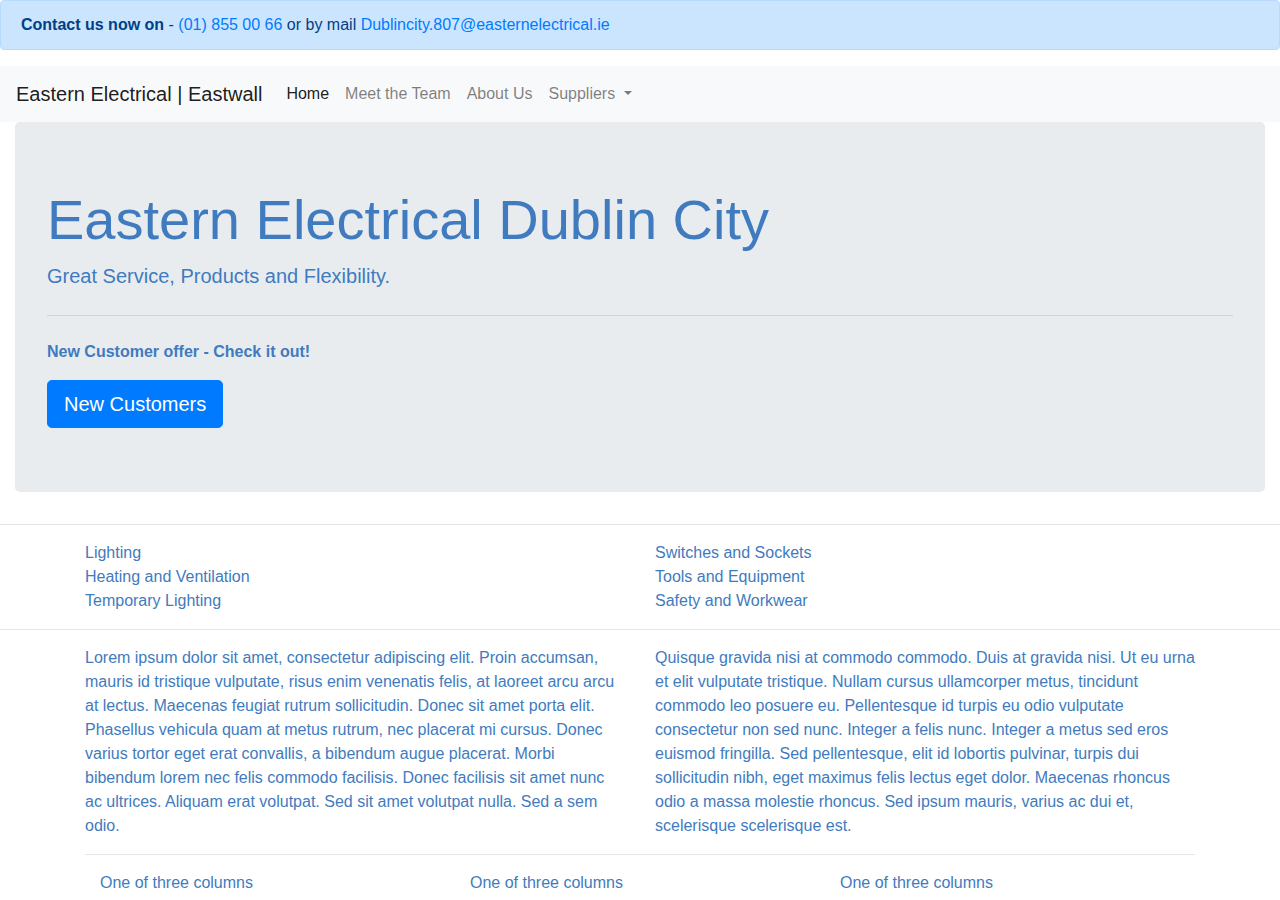
==== index.html @ eb763b66 "initial commit" ====
<!DOCTYPE html>
<html lang="en-us">
    
<head>
    <meta charset="utf-8">
    <title>Eastern Electrical | Eastwall</title>
    <meta name="viewport" content="width=device-width, initial-scale=1.0">
    <link rel="stylesheet" href="https://stackpath.bootstrapcdn.com/bootstrap/4.4.1/css/bootstrap.min.css" integrity="sha384-Vkoo8x4CGsO3+Hhxv8T/Q5PaXtkKtu6ug5TOeNV6gBiFeWPGFN9MuhOf23Q9Ifjh" crossorigin="anonymous">
    <link rel="stylesheet" href="https://use.fontawesome.com/releases/v5.6.1/css/all.css" integrity="sha384-gfdkjb5BdAXd+lj+gudLWI+BXq4IuLW5IT+brZEZsLFm++aCMlF1V92rMkPaX4PP" crossorigin="anonymous">
    <link href="https://fonts.googleapis.com/css?family=Karla&display=swap" rel="stylesheet">
    <link rel="stylesheet" href="css/style.css" type="text/css">
</head>

<body>
    <div class="alert alert-primary" role="alert">
        <strong>Contact us now on</strong> - <a href="tel:018550066 ">(01) 855 00 66</a> or by mail <a href="mailto:dublincity.807@easternelectrical.ie"> Dublincity.807@easternelectrical.ie</a>
      </div>
    <!--Navbar-->
    <nav class="navbar navbar-expand-lg navbar-light bg-light">
        <a class="navbar-brand" href="#">Eastern Electrical | Eastwall</a>
        <button class="navbar-toggler" type="button" data-toggle="collapse" data-target="#navbarNavDropdown" aria-controls="navbarNavDropdown" aria-expanded="false" aria-label="Toggle navigation">
          <span class="navbar-toggler-icon"></span>
        </button>
        <div class="collapse navbar-collapse" id="navbarNavDropdown">
          <ul class="navbar-nav">
            <li class="nav-item active">
              <a class="nav-link" href="index.html">Home <span class="sr-only"></span></a>
            </li>
            <li class="nav-item">
              <a class="nav-link" href="team.html">Meet the Team</a>
            </li>
            <li class="nav-item">
              <a class="nav-link" href="/">About Us</a>
            </li>
            <li class="nav-item dropdown">
              <a class="nav-link dropdown-toggle" href="#" id="navbarDropdownMenuLink" role="button" data-toggle="dropdown" aria-haspopup="true" aria-expanded="false">
                Suppliers
              </a>
              <div class="dropdown-menu" aria-labelledby="navbarDropdownMenuLink">
                <a class="dropdown-item" href="https://www.anselluk.com/" target="_blank">Ansell</a>
                <a class="dropdown-item" href="https://www.mennekes.com/" target="_blank">Mennekes</a>
                <a class="dropdown-item" href="https://www.hager.ie/" target="_blank">Hager</a>
                <a class="dropdown-item" href="https://craigandderricott.co.uk/" target="_blank">Craig & Dericott</a>
                <a class="dropdown-item" href="https://www.se.com/ie/en/" target="_blank">Schneider</a>
                <a class="dropdown-item" href="https://robus.com/" target="_blank">Robus</a>
                <a class="dropdown-item" href="https://www.unitrunk.co.uk/" target="_blank">Unitrunk</a>
                <a class="dropdown-item" href="https://www.ledvance.com/" target="_blank">Ledvance</a>
                <a class="dropdown-item" href="https://www.atc.ie/" target="_blank">ATC</a>
                <a class="dropdown-item" href="https://espi.ie/" target="_blank">ESPI</a>
                <a class="dropdown-item" href="https://www.glendimplexireland.com/" target="_blank">Dimpco</a>
                <a class="dropdown-item" href="https://www.snickersworkwear.ie/"target="_blank">Snickers</a>
                <a class="dropdown-item" href="https://www.wiha.com/int/en/" target="_blank">WIHA</a>
                <a class="dropdown-item" href="https://www.carlkammerling.com/" target="_blank">CK Tools</a>
                <a class="dropdown-item" href="https://www.briticent.co.uk/" target="_blank">Bracken Heath | Briticent</a>
              </div>
            </li>
          </ul>
        </div>
      </nav>
      <!--/.Navbar-->

      <!--Callout-->
      <div class="container-fluid callout-container">
        <div class="jumbotron">
            <h1 class="display-4">Eastern Electrical Dublin City</h1>
            <p class="lead">Great Service, Products and Flexibility.</p>
            <hr class="my-4">
            <strong><p> New Customer offer - Check it out! </p></strong>
            <a class="btn btn-primary btn-lg" href="/" role="button">New Customers</a>
          </div>
      </div>
      <!--/.Callout-->
      <hr>
      <!--Products-->
      <div class="container product-container">
        <div class="row row-cols-2">
          <div class="col"><i class="far fa-lightbulb"></i> Lighting</div>
          <div class="col"><i class="fas fa-plug"></i> Switches and Sockets</div>
          <div class="col"><i class="fas fa-burn"></i> Heating and Ventilation</div>
          <div class="col"><i class="fas fa-tools"></i> Tools and Equipment</div>
          <div class="col"><i class="far fa-building"></i> Temporary Lighting</div>
          <div class="col"><i class="fas fa-medkit"></i> Safety and Workwear</div>
        </div>
      </div>
      <!--/.Products-->
      <hr>
      <!--Features-->
      <div class="container product-container">
        <div class="row row-cols-2">
          <div class="col"> Lorem ipsum dolor sit amet, consectetur adipiscing elit. Proin accumsan, mauris id tristique vulputate, risus enim venenatis felis, at laoreet arcu arcu at lectus. Maecenas feugiat rutrum sollicitudin. Donec sit amet porta elit. Phasellus vehicula quam at metus rutrum, nec placerat mi cursus. Donec varius tortor eget erat convallis, a bibendum augue placerat. Morbi bibendum lorem nec felis commodo facilisis. Donec facilisis sit amet nunc ac ultrices. Aliquam erat volutpat. Sed sit amet volutpat nulla. Sed a sem odio.</div>
          <div class="col"> Quisque gravida nisi at commodo commodo. Duis at gravida nisi. Ut eu urna et elit vulputate tristique. Nullam cursus ullamcorper metus, tincidunt commodo leo posuere eu. Pellentesque id turpis eu odio vulputate consectetur non sed nunc. Integer a felis nunc. Integer a metus sed eros euismod fringilla. Sed pellentesque, elit id lobortis pulvinar, turpis dui sollicitudin nibh, eget maximus felis lectus eget dolor. Maecenas rhoncus odio a massa molestie rhoncus. Sed ipsum mauris, varius ac dui et, scelerisque scelerisque est.</div>
      </div>
      <!--/.Features-->
      <hr>
      <!--Footer-->
      <footer class="footer-container">
        <div class="container features-container">
            <div class="row">
              <div class="col-sm">
                One of three columns
              </div>
              <div class="col-sm">
                One of three columns
              </div>
              <div class="col-sm">
                One of three columns
              </div>
            </div>
          </div>
      </footer>
      <!--Footer-->
    

      <script src="https://code.jquery.com/jquery-3.3.1.slim.min.js" integrity="sha384-q8i/X+965DzO0rT7abK41JStQIAqVgRVzpbzo5smXKp4YfRvH+8abtTE1Pi6jizo" crossorigin="anonymous"></script>
      <script src="https://cdnjs.cloudflare.com/ajax/libs/popper.js/1.14.3/umd/popper.min.js" integrity="sha384-ZMP7rVo3mIykV+2+9J3UJ46jBk0WLaUAdn689aCwoqbBJiSnjAK/l8WvCWPIPm49" crossorigin="anonymous"></script>
      <script src="https://stackpath.bootstrapcdn.com/bootstrap/4.1.3/js/bootstrap.min.js" integrity="sha384-ChfqqxuZUCnJSK3+MXmPNIyE6ZbWh2IMqE241rYiqJxyMiZ6OW/JmZQ5stwEULTy" crossorigin="anonymous"></script>

</body>

</html>
---- css/style.css ----
body {
    
    color: rgb(63, 123, 190) 

}

.navbar{
    
}

.callout-container{
    
}

.product-container{
    
}

.features-container{
    
}
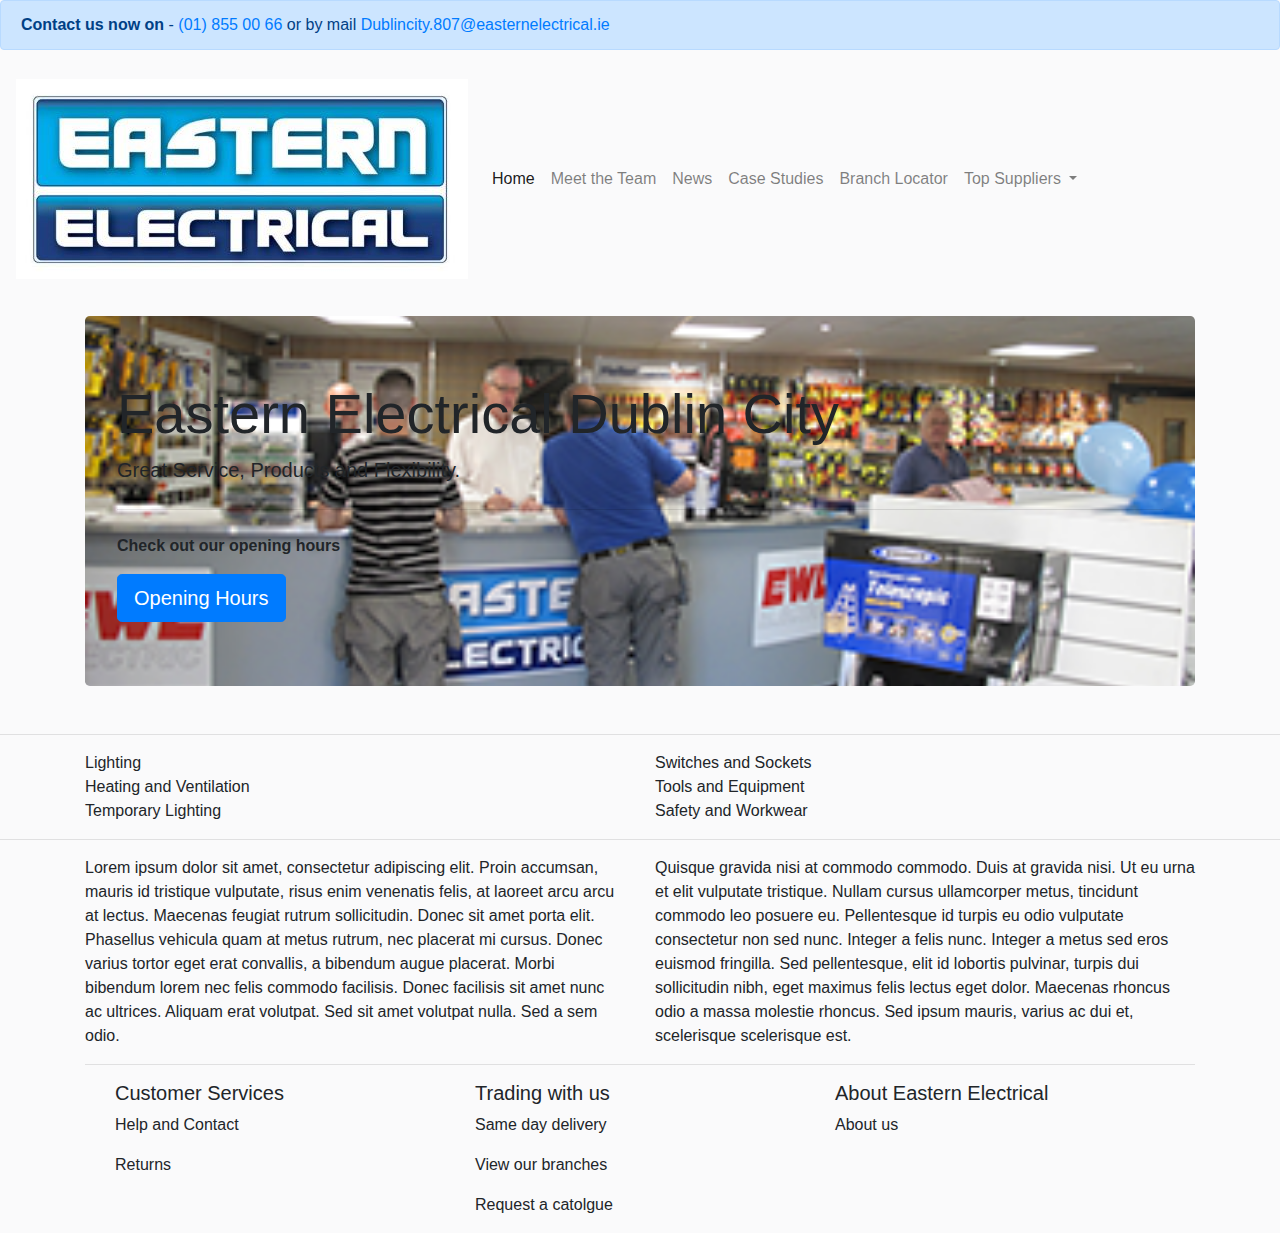
==== commit 015a5b9f: "Team page started" ====
--- a/index.html
+++ b/index.html
@@ -16,8 +16,8 @@
         <strong>Contact us now on</strong> - <a href="tel:018550066 ">(01) 855 00 66</a> or by mail <a href="mailto:dublincity.807@easternelectrical.ie"> Dublincity.807@easternelectrical.ie</a>
       </div>
     <!--Navbar-->
-    <nav class="navbar navbar-expand-lg navbar-light bg-light">
-        <a class="navbar-brand" href="#">Eastern Electrical | Eastwall</a>
+    <nav class="navbar navbar-expand-lg navbar-light ">
+        <a class="navbar-brand" href="index.html"><img src="images/EE.jpg" alt="Eastern Electrical Eastwall"></a>
         <button class="navbar-toggler" type="button" data-toggle="collapse" data-target="#navbarNavDropdown" aria-controls="navbarNavDropdown" aria-expanded="false" aria-label="Toggle navigation">
           <span class="navbar-toggler-icon"></span>
         </button>
@@ -30,11 +30,17 @@
               <a class="nav-link" href="team.html">Meet the Team</a>
             </li>
             <li class="nav-item">
-              <a class="nav-link" href="/">About Us</a>
+              <a class="nav-link" href="/">News</a>
+            </li>
+            <li class="nav-item">
+              <a class="nav-link" href="/">Case Studies</a>
+            </li>
+            <li class="nav-item">
+              <a class="nav-link" href="/">Branch Locator</a>
             </li>
             <li class="nav-item dropdown">
               <a class="nav-link dropdown-toggle" href="#" id="navbarDropdownMenuLink" role="button" data-toggle="dropdown" aria-haspopup="true" aria-expanded="false">
-                Suppliers
+                Top Suppliers
               </a>
               <div class="dropdown-menu" aria-labelledby="navbarDropdownMenuLink">
                 <a class="dropdown-item" href="https://www.anselluk.com/" target="_blank">Ansell</a>
@@ -51,7 +57,6 @@
                 <a class="dropdown-item" href="https://www.snickersworkwear.ie/"target="_blank">Snickers</a>
                 <a class="dropdown-item" href="https://www.wiha.com/int/en/" target="_blank">WIHA</a>
                 <a class="dropdown-item" href="https://www.carlkammerling.com/" target="_blank">CK Tools</a>
-                <a class="dropdown-item" href="https://www.briticent.co.uk/" target="_blank">Bracken Heath | Briticent</a>
               </div>
             </li>
           </ul>
@@ -60,14 +65,19 @@
       <!--/.Navbar-->
 
       <!--Callout-->
-      <div class="container-fluid callout-container">
-        <div class="jumbotron">
-            <h1 class="display-4">Eastern Electrical Dublin City</h1>
-            <p class="lead">Great Service, Products and Flexibility.</p>
-            <hr class="my-4">
-            <strong><p> New Customer offer - Check it out! </p></strong>
-            <a class="btn btn-primary btn-lg" href="/" role="button">New Customers</a>
+      <div class="container callout-container">
+        <div class="opaque-overlay">&nbsp;</div>
+        <div class="row">
+          <div class="col-12">
+            <section class="jumbotron">
+              <h1 class="display-4">Eastern Electrical Dublin City</h1>
+              <p class="lead">Great Service, Products and Flexibility.</p>
+              <hr class="my-4">
+              <strong><p> Check out our opening hours </p></strong>
+              <a class="btn btn-primary btn-lg" href="opening-hours.html" role="button">Opening Hours</a>
+            </section>
           </div>
+        </div>
       </div>
       <!--/.Callout-->
       <hr>
@@ -93,23 +103,30 @@
       <!--/.Features-->
       <hr>
       <!--Footer-->
-      <footer class="footer-container">
+      <footer class=" container-fluid footer-container">
         <div class="container features-container">
             <div class="row">
-              <div class="col-sm">
-                One of three columns
+              <div class="col dropdown-item-sm">
+                <h5>Customer Services</h5>
+                <p>Help and Contact</p>
+                <p>Returns</p>
               </div>
-              <div class="col-sm">
-                One of three columns
+              <div class="col hidden-sm">
+                <h5>Trading with us</h5>
+                <p>Same day delivery</p>
+                <p>View our branches</p>
+                <p>Request a catolgue</p>
               </div>
-              <div class="col-sm">
-                One of three columns
+              <div class="col hidden-sm">
+                <h5>About Eastern Electrical</h5>
+                <p>About us</p>
+                <p></p>
               </div>
             </div>
           </div>
       </footer>
       <!--Footer-->
-    
+
 
       <script src="https://code.jquery.com/jquery-3.3.1.slim.min.js" integrity="sha384-q8i/X+965DzO0rT7abK41JStQIAqVgRVzpbzo5smXKp4YfRvH+8abtTE1Pi6jizo" crossorigin="anonymous"></script>
       <script src="https://cdnjs.cloudflare.com/ajax/libs/popper.js/1.14.3/umd/popper.min.js" integrity="sha384-ZMP7rVo3mIykV+2+9J3UJ46jBk0WLaUAdn689aCwoqbBJiSnjAK/l8WvCWPIPm49" crossorigin="anonymous"></script>
--- a/css/style.css
+++ b/css/style.css
@@ -1,16 +1,13 @@
 body {
-    
-    color: rgb(63, 123, 190) 
-
+    background-color: rgba(154, 164, 172, .05)
 }
 
-.navbar{
-    
-}
+
+/*-------------------- Index*/
 
 .callout-container{
-    
-}
+
+}   
 
 .product-container{
     
@@ -18,4 +15,51 @@
 
 .features-container{
     
-}+}
+
+.jumbotron {
+    background: url(../images/bg-image.png);
+    background-position: center;
+    background-repeat: no-repeat;
+
+    background-size: cover; 
+    -webkit-background-size: cover;
+    -moz-background-size: cover;
+    -o-background-size: cover;
+    background-size: cover;
+
+    
+}
+
+/*-------------------- Team*/
+
+.team-container {
+
+}
+
+.team-header {
+    padding: 5px;
+    text-align: center;
+    margin-bottom: 10px;
+}
+
+.avatar {
+    height: 120px;
+    width: 120px;
+    padding: 5px;
+    border-radius: 50%;
+    display: block;
+    margin-left: auto;
+    margin-right: auto;
+}
+
+
+.team-container a {
+
+    text-decoration: none;
+    color: black;
+    text-align: center;
+    padding: 5px;
+}
+
+
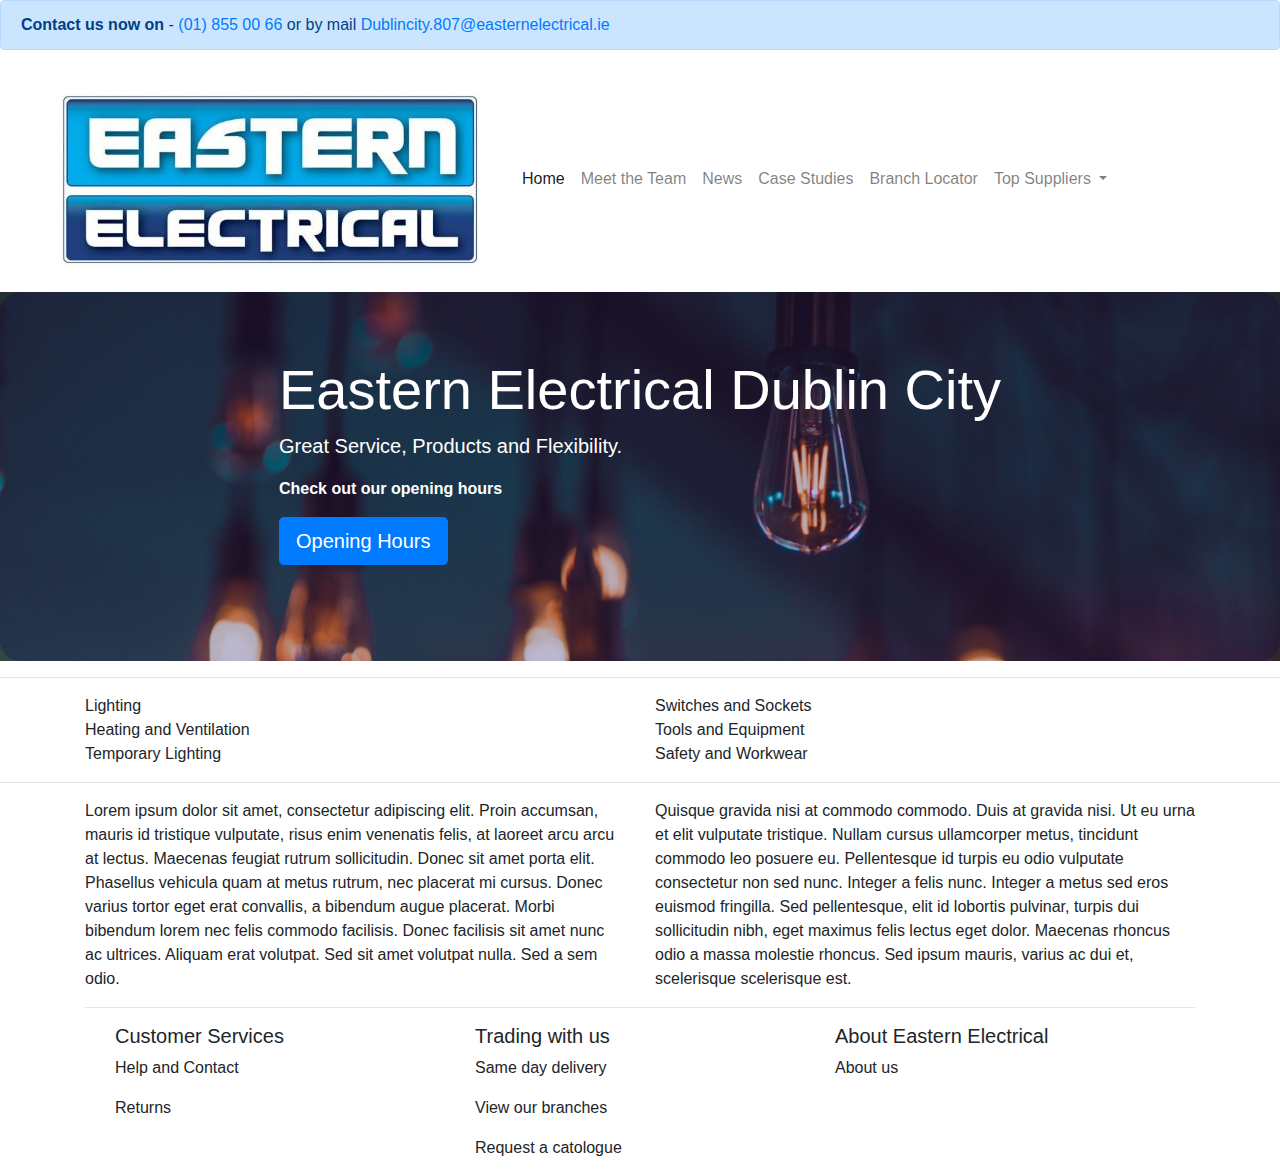
==== commit 2c5896e8: "Main Page updated (break from side project)" ====
--- a/index.html
+++ b/index.html
@@ -13,7 +13,7 @@
 
 <body>
     <div class="alert alert-primary" role="alert">
-        <strong>Contact us now on</strong> - <a href="tel:018550066 ">(01) 855 00 66</a> or by mail <a href="mailto:dublincity.807@easternelectrical.ie"> Dublincity.807@easternelectrical.ie</a>
+        <strong>Contact us now on</strong> - <a href="tel:018550066 " target="_blank">(01) 855 00 66</a> or by mail <a href="mailto:dublincity.807@easternelectrical.ie" target="_blank"> Dublincity.807@easternelectrical.ie</a>
       </div>
     <!--Navbar-->
     <nav class="navbar navbar-expand-lg navbar-light ">
@@ -65,14 +65,13 @@
       <!--/.Navbar-->
 
       <!--Callout-->
-      <div class="container callout-container">
+      <div class=" callout-container">
         <div class="opaque-overlay">&nbsp;</div>
         <div class="row">
           <div class="col-12">
             <section class="jumbotron">
               <h1 class="display-4">Eastern Electrical Dublin City</h1>
               <p class="lead">Great Service, Products and Flexibility.</p>
-              <hr class="my-4">
               <strong><p> Check out our opening hours </p></strong>
               <a class="btn btn-primary btn-lg" href="opening-hours.html" role="button">Opening Hours</a>
             </section>
@@ -115,7 +114,7 @@
                 <h5>Trading with us</h5>
                 <p>Same day delivery</p>
                 <p>View our branches</p>
-                <p>Request a catolgue</p>
+                <p>Request a catologue</p>
               </div>
               <div class="col hidden-sm">
                 <h5>About Eastern Electrical</h5>
--- a/css/style.css
+++ b/css/style.css
@@ -1,15 +1,39 @@
 body {
-    background-color: rgba(154, 164, 172, .05)
+    background-color: #ffffff
 }
 
 
 /*-------------------- Index*/
 
 .callout-container{
+    height: 75  vh;
 
-}   
+    background: url(../images/lamps.jpg) no-repeat center center fixed;
+
+    -webkit-background-size: cover;
+    -moz-background-size: cover;
+    -o-background-size: cover;
+    background-size: cover;
+
+    display: flex;
+    align-items: center;
+    justify-content: center;
+    position: relative;
+
+}
+
+.opaque-overlay {
+    position: absolute;
+    top: 0;
+    left: 0;
+    height: 100%;
+    width: 100%;
+    background-color: rgba(17, 2, 82, 0.288);
+    border-radius: 20px;
+}
 
 .product-container{
+    
     
 }
 
@@ -18,17 +42,8 @@
 }
 
 .jumbotron {
-    background: url(../images/bg-image.png);
-    background-position: center;
-    background-repeat: no-repeat;
-
-    background-size: cover; 
-    -webkit-background-size: cover;
-    -moz-background-size: cover;
-    -o-background-size: cover;
-    background-size: cover;
-
-    
+    background-color: transparent;
+    color: white;
 }
 
 /*-------------------- Team*/
@@ -62,4 +77,6 @@
     padding: 5px;
 }
 
-
+.navbar  {
+    margin-left: 30px;
+}
